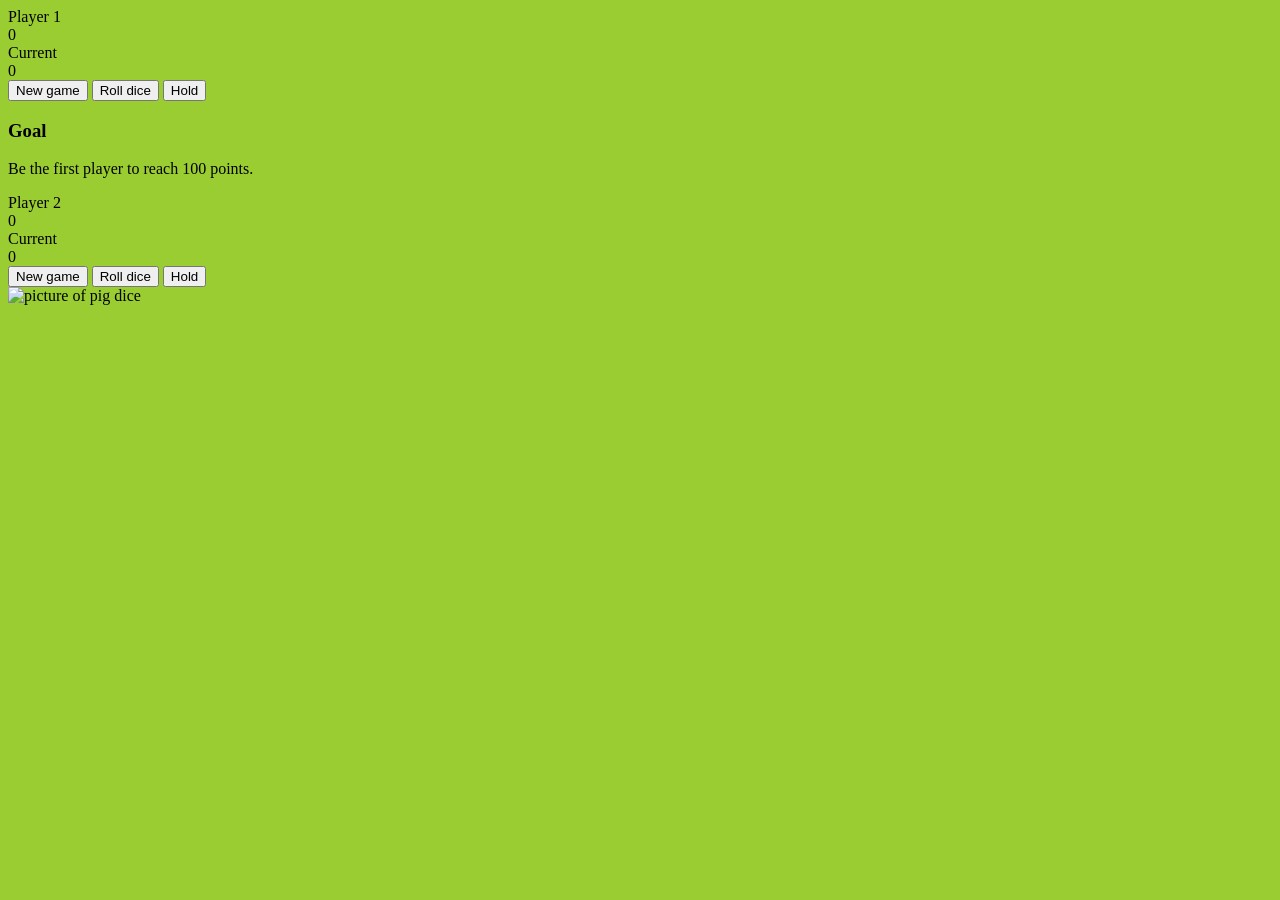
==== index.html @ a87b9acd "change of dice.html to index.html" ====
<!DOCTYPE html>
<html>
<head>
  <title></title>
</head>
  <body bgcolor="yellowgreen">

<div class="wrapper clearfix" >
         <div class="player-0-panel active-0">
     <div class="game-panel">
       <div class="player-name" id="name-0">Player 1</div>
       <div class="player-score-0" id="score-0">0</div>
       <div class="game-panel">


       <div class="player-current-box-0">
         <div class="player-current-label">Current</div>
         <div class="player-current-score" id="current-0">0</div>
       </div>
     </div>
     <div class="game-panel">

     <button class="btn-new"><i class="ion-ios-plus-outline icon color-0"></i>New game</button>
     <button class="btn-roll"><i class="ion-ios-loop icon color-0"></i>Roll dice</button>
     <button class="btn-hold"><i class="ion-ios-download-outline icon color-0"></i>Hold</button>
     </div>
       <h3>Goal</h3>
       <p>Be the first player to reach 100 points.</p>
     </div>
         </div>

         <div class="player-1-panel">
     <div class="game-panel">
       <div class="player-name" id="name-1">Player 2</div>
       <div class="player-score-1" id="score-1">0</div>

       <div class="player-current-box-1">
         <div class="player-current-label">Current</div>
         <div class="player-current-score" id="current-1">0</div>
       </div>
     </div>

         <div class="game-panel">

         <button class="btn-new"><i class="ion-ios-plus-outline icon color-0"></i>New game</button>
         <button class="btn-roll"><i class="ion-ios-loop icon color-0"></i>Roll dice</button>
         <button class="btn-hold"><i class="ion-ios-download-outline icon color-0"></i>Hold</button>
         </div>

     </div>
     <img src="pig.jpg" alt="picture of pig dice">
 </body>
</html>
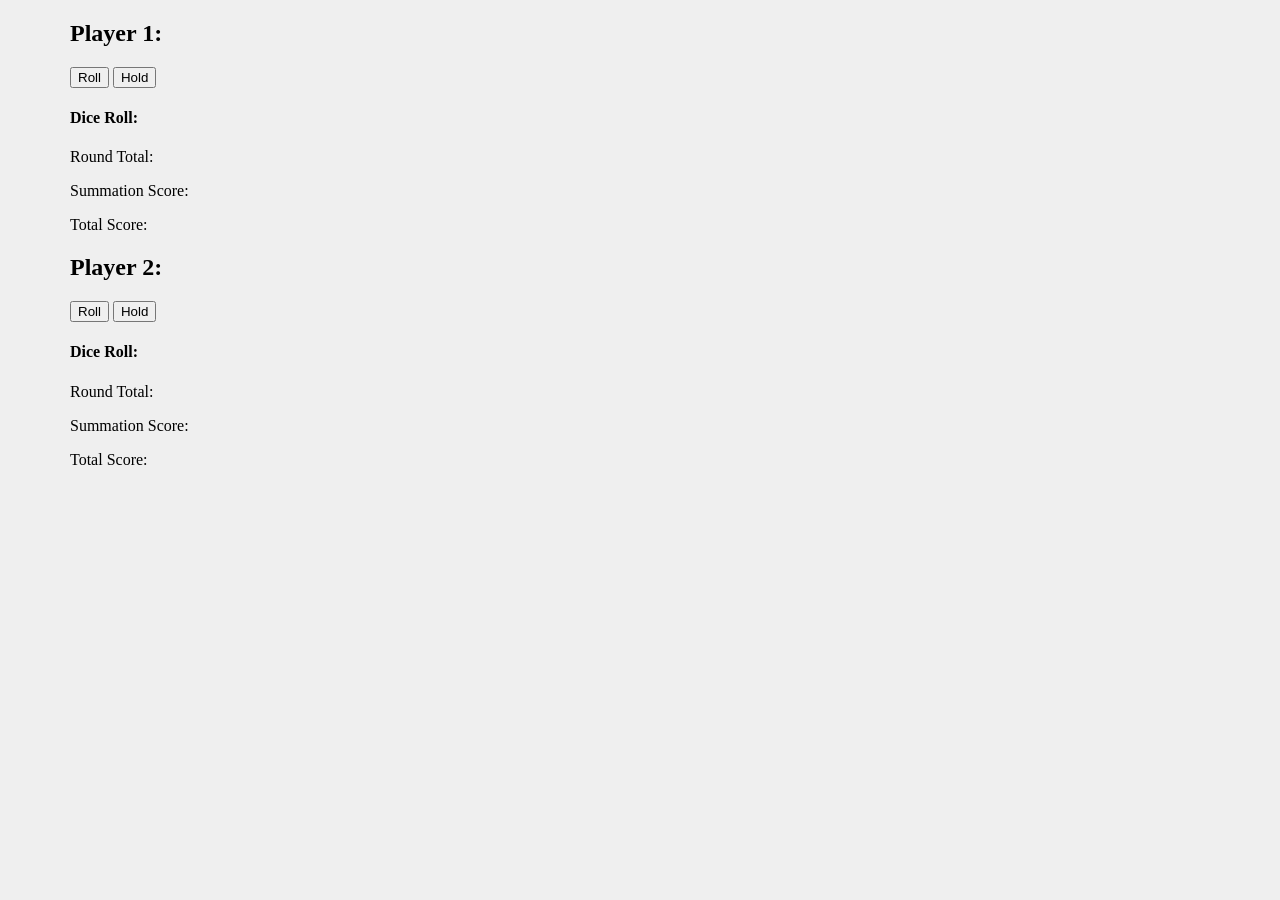
==== commit 66a5b6f4: "change of all in index.html, scripts.js, styles.css" ====
--- a/index.html
+++ b/index.html
@@ -1,53 +1,47 @@
 <!DOCTYPE html>
 <html>
+
 <head>
-  <title></title>
+ <link href="css/bootstrap.css" rel="stylesheet" type="text/css">
+ <link href="css/styles.css" rel="stylesheet" type="text/css">
+
+ <script src="https://code.jquery.com/jquery-3.3.1.min.js"></script>
+ <script src="js/scripts.js"></script>
+
+ <title>Pig Dice Game</title>
 </head>
-  <body bgcolor="yellowgreen">
 
-<div class="wrapper clearfix" >
-         <div class="player-0-panel active-0">
-     <div class="game-panel">
-       <div class="player-name" id="name-0">Player 1</div>
-       <div class="player-score-0" id="score-0">0</div>
-       <div class="game-panel">
+<body>
+
+   <div class="start-menu container">
 
 
-       <div class="player-current-box-0">
-         <div class="player-current-label">Current</div>
-         <div class="player-current-score" id="current-0">0</div>
+     <div class="row">
+       <div class="col-md-6">
+         <h2>Player 1: <span id = "player1Name"></span></h2>
+         <button id="player1-roll" class="btn-danger btn">Roll</button>
+         <button id="player1-hold" class="btn-primary btn">Hold</button>
+         <h4>Dice Roll: <span id="dice-roll-1"></span></h4>
+         <p>Round Total: <span id="round-total-1"></span></p>
+         <p>Summation Score: <span id="total-score-1"></span></p>
+         <p>Total Score: <span id="scores"></span></p>
+       </div>
+
+       <div class="col-md-6">
+         <h2>Player 2: <span id = "player2Name"></span></h2>
+         <button id="player2-roll" class="btn-primary btn">Roll</button>
+         <button id="player2-hold" class="btn-danger btn">Hold</button>
+         <h4>Dice Roll: <span id="dice-roll-2"></span></h4>
+         <p>Round Total: <span id="round-total-2"></span></p>
+         <p>Summation Score: <span id="total-score-2"></span></p>
+         <p>Total Score: <span id="totalscores"></span></p>
+         <br>
+      
        </div>
      </div>
-     <div class="game-panel">
+   </div>
 
-     <button class="btn-new"><i class="ion-ios-plus-outline icon color-0"></i>New game</button>
-     <button class="btn-roll"><i class="ion-ios-loop icon color-0"></i>Roll dice</button>
-     <button class="btn-hold"><i class="ion-ios-download-outline icon color-0"></i>Hold</button>
-     </div>
-       <h3>Goal</h3>
-       <p>Be the first player to reach 100 points.</p>
-     </div>
-         </div>
 
-         <div class="player-1-panel">
-     <div class="game-panel">
-       <div class="player-name" id="name-1">Player 2</div>
-       <div class="player-score-1" id="score-1">0</div>
+ </body>
 
-       <div class="player-current-box-1">
-         <div class="player-current-label">Current</div>
-         <div class="player-current-score" id="current-1">0</div>
-       </div>
-     </div>
-
-         <div class="game-panel">
-
-         <button class="btn-new"><i class="ion-ios-plus-outline icon color-0"></i>New game</button>
-         <button class="btn-roll"><i class="ion-ios-loop icon color-0"></i>Roll dice</button>
-         <button class="btn-hold"><i class="ion-ios-download-outline icon color-0"></i>Hold</button>
-         </div>
-
-     </div>
-     <img src="pig.jpg" alt="picture of pig dice">
- </body>
-</html>
+ </html>
--- a/css/styles.css
+++ b/css/styles.css
@@ -0,0 +1,41 @@
+.container {
+ width: 100%;
+ padding-right: 15px;
+ padding-left: 15px;
+ margin-right: auto;
+ margin-left: auto;
+}
+
+@media (min-width: 576px) {
+ .container {
+   max-width: 540px;
+ }
+}
+
+@media (min-width: 768px) {
+ .container {
+   max-width: 720px;
+ }
+}
+
+@media (min-width: 992px) {
+ .container {
+   max-width: 960px;
+ }
+}
+
+@media (min-width: 1200px) {
+ .container {
+   max-width: 1140px;
+ }
+}
+
+body {
+ background-color: #EFEFEF;
+ background-repeat: no-repeat;
+}
+
+.column {
+ float: left;
+ width: 25%;
+}
